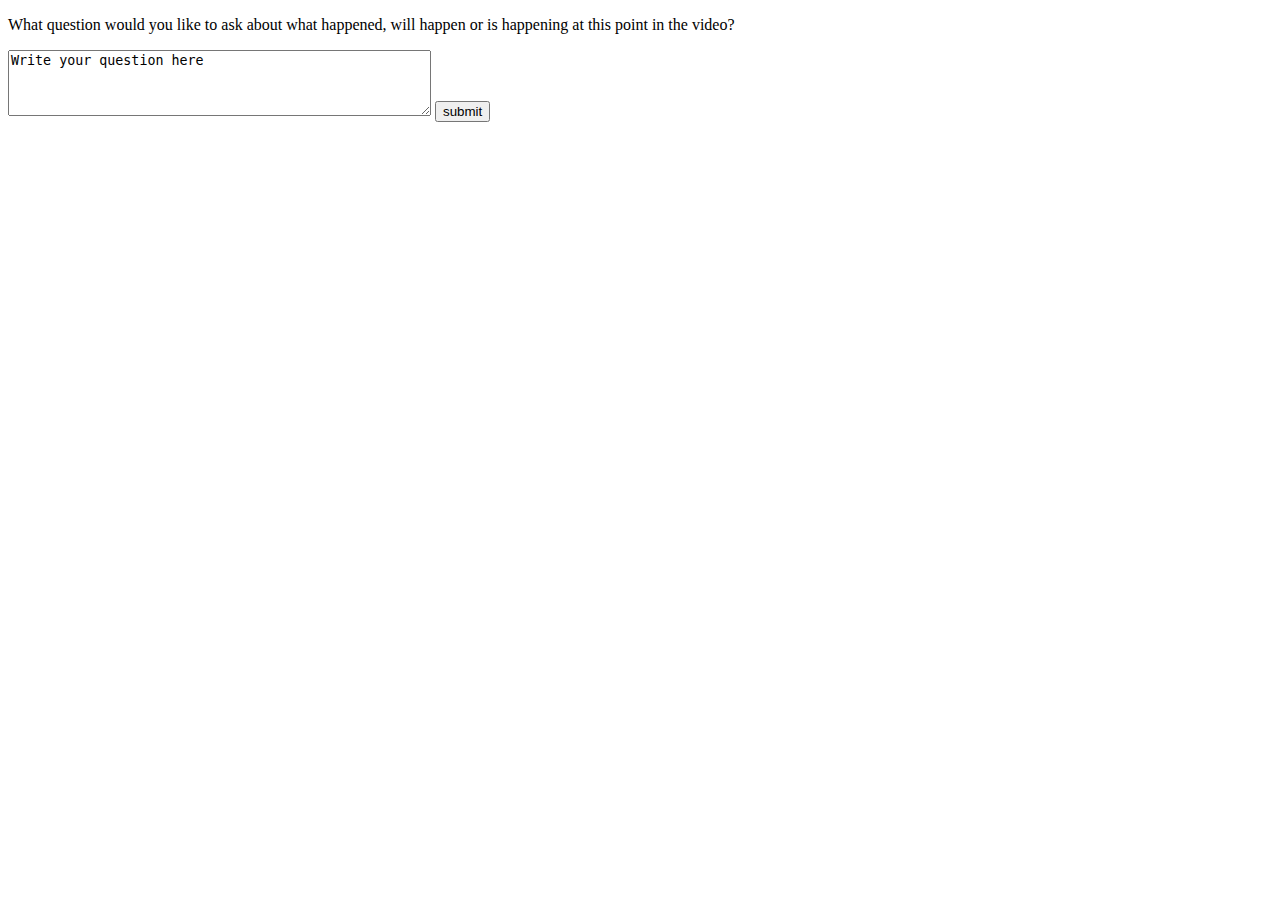
==== CollaborativeVideoApp.html @ dd92e292 "Add files via upload" ====
<!DOCTYPE HTML>
<html>
<head>
    <link rel="stylesheet" href="CollaborativeVideoApp.css"/>

    
    <script src="https://ajax.googleapis.com/ajax/libs/jquery/3.3.1/jquery.min.js">
    </script>   

    <script src="CollaborativeVideoApp.js"></script>
    
</head>


<body>

<div id=Question>
<p>What question would you like to ask about what happened, will happen or is happening at this point in the video?</p>
<textarea rows="4" cols="50" id=UserQuestion>Write your question here</textarea>
<button onclick="getQuestion()" class=submitButton>submit</button>
</div>
    
   
<div id=Answer1>
<p>What is the answer to your question?</p>
<textarea rows="4" cols="50" id=UserAnswer1>Write your answer here</textarea>
    <button onclick="getAnswer()" class=submitButton>submit</button>
</div>
    
<div id=Answer2>
<p>Can you elaborate on your answer?</p>
<textarea rows="4" cols="50" id=UserAnswer2>Write your elaborated answer here</textarea>
    <button onclick="getAnswer2()" class=submitButton>submit</button>
    </div>










</body>


</html>
---- CollaborativeVideoApp.css ----
#Answer1, #Answer2 {
  display: none;
    
}
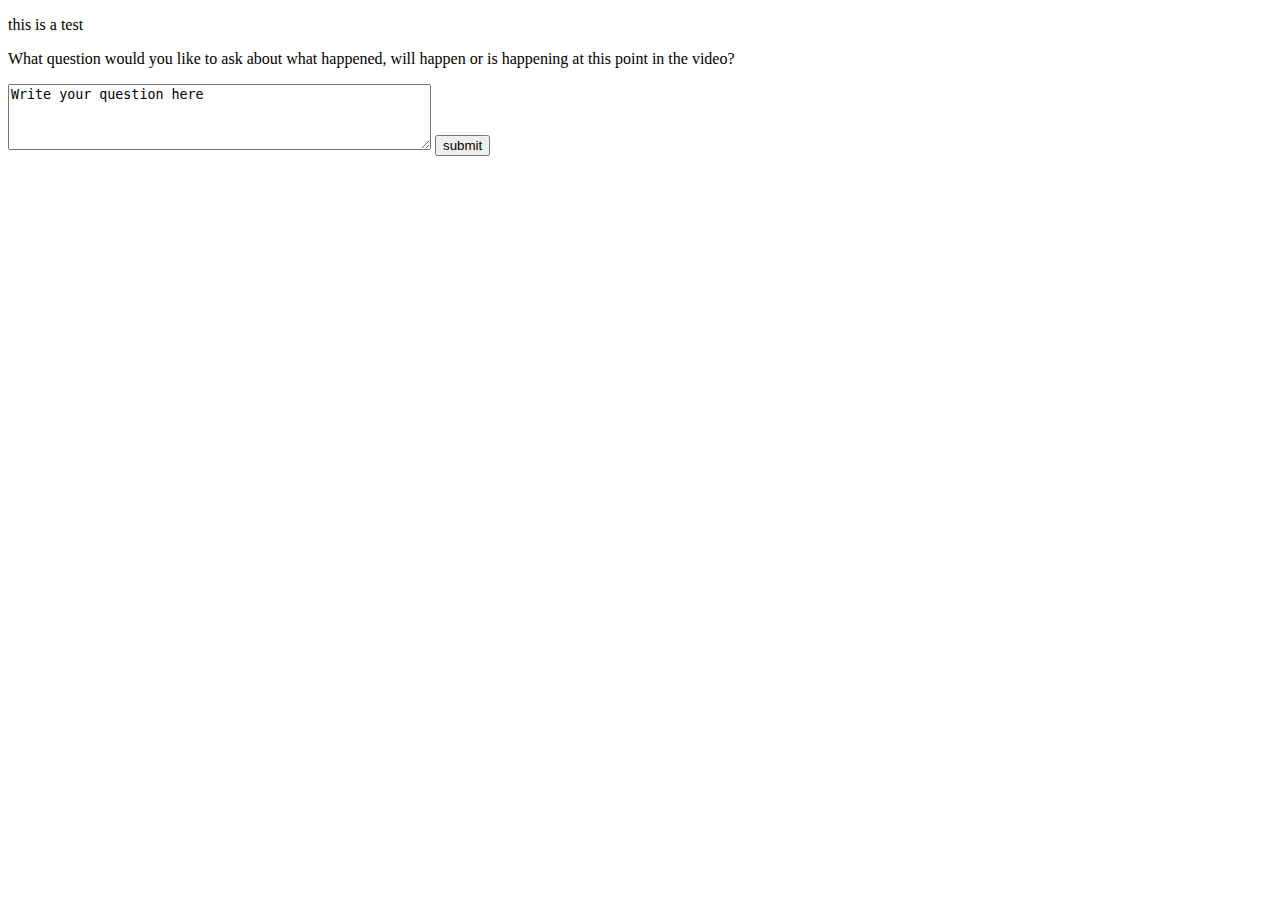
==== commit 92cd7a3f: "This is a test" ====
--- a/CollaborativeVideoApp.html
+++ b/CollaborativeVideoApp.html
@@ -14,6 +14,7 @@
 
 <body>
 
+    <p>this is a test</p>
 <div id=Question>
 <p>What question would you like to ask about what happened, will happen or is happening at this point in the video?</p>
 <textarea rows="4" cols="50" id=UserQuestion>Write your question here</textarea>
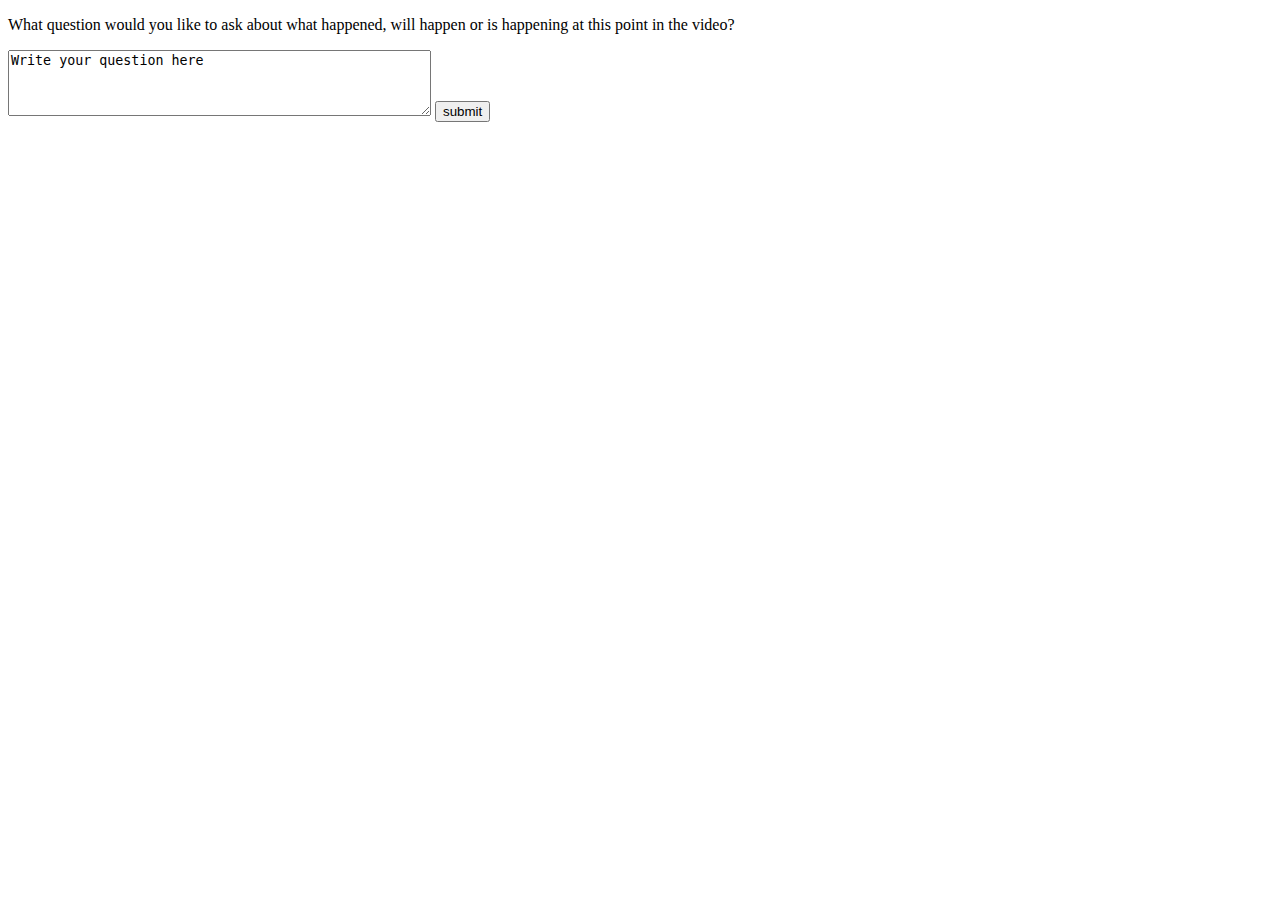
==== commit 83ed4ce9: "Update CollaborativeVideoApp.html" ====
--- a/CollaborativeVideoApp.html
+++ b/CollaborativeVideoApp.html
@@ -14,7 +14,7 @@
 
 <body>
 
-    <p>this is a test</p>
+
 <div id=Question>
 <p>What question would you like to ask about what happened, will happen or is happening at this point in the video?</p>
 <textarea rows="4" cols="50" id=UserQuestion>Write your question here</textarea>
@@ -46,4 +46,4 @@
 </body>
 
 
-</html>+</html>
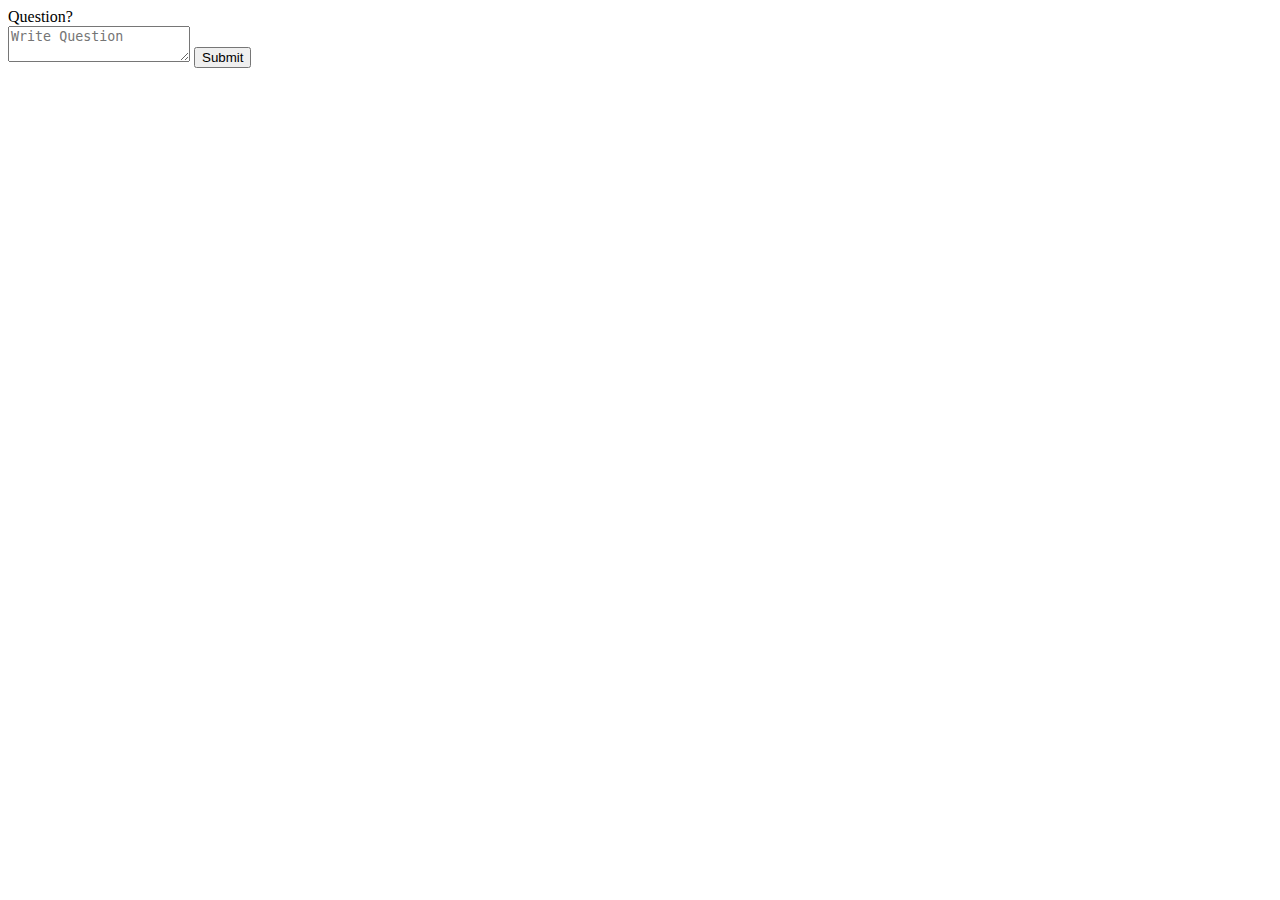
==== commit 6db0486a: "MCP" ====
--- a/CollaborativeVideoApp.html
+++ b/CollaborativeVideoApp.html
@@ -15,35 +15,17 @@
 <body>
 
 
-<div id=Question>
-<p>What question would you like to ask about what happened, will happen or is happening at this point in the video?</p>
-<textarea rows="4" cols="50" id=UserQuestion>Write your question here</textarea>
-<button onclick="getQuestion()" class=submitButton>submit</button>
-</div>
+<div id=prompt>Question?</div>
     
-   
-<div id=Answer1>
-<p>What is the answer to your question?</p>
-<textarea rows="4" cols="50" id=UserAnswer1>Write your answer here</textarea>
-    <button onclick="getAnswer()" class=submitButton>submit</button>
-</div>
+<textarea id=textArea placeholder="Write Question"></textarea>
     
-<div id=Answer2>
-<p>Can you elaborate on your answer?</p>
-<textarea rows="4" cols="50" id=UserAnswer2>Write your elaborated answer here</textarea>
-    <button onclick="getAnswer2()" class=submitButton>submit</button>
-    </div>
+<button onclick=myFunction()>Submit</button>
+
+</body>
+    
+</html>
+    
+    
 
 
 
-
-
-
-
-
-
-
-</body>
-
-
-</html>
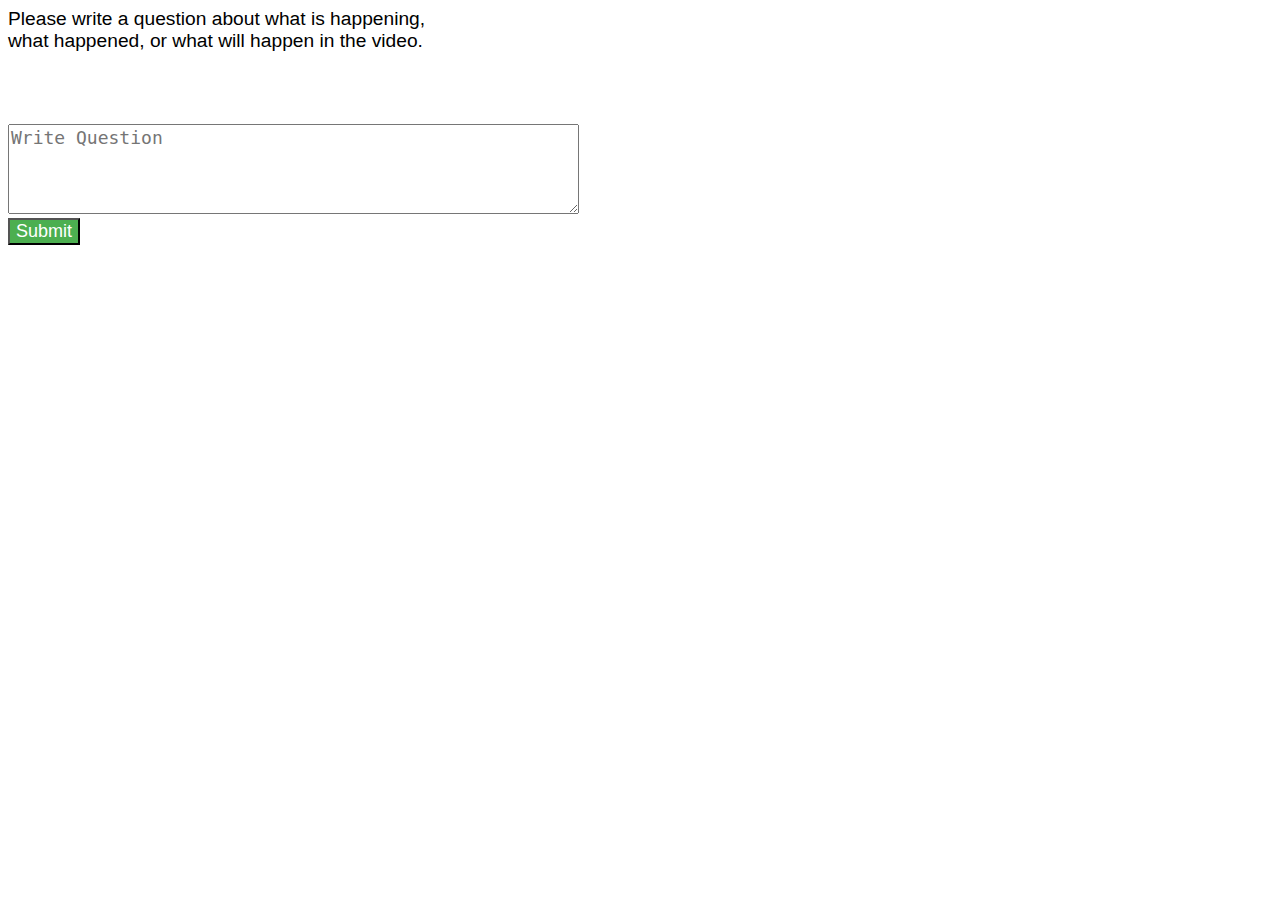
==== commit 1d961014: "updated" ====
--- a/CollaborativeVideoApp.html
+++ b/CollaborativeVideoApp.html
@@ -15,11 +15,14 @@
 <body>
 
 
-<div id=prompt>Question?</div>
+<div id=prompt>Please write a question about what is happening, <br>what happened, or what will happen in the video.</div><br><br><br>
     
-<textarea id=textArea placeholder="Write Question"></textarea>
     
-<button onclick=myFunction()>Submit</button>
+<div id=lastUserInput></div>
+    
+<br><textarea rows=4 cols=50 id=textArea placeholder="Write Question"></textarea>
+    
+<br><button id=nextStep onclick=myFunction()>Submit</button>
 
 </body>
     
@@ -29,3 +32,5 @@
 
 
 
+
+
--- a/CollaborativeVideoApp.css
+++ b/CollaborativeVideoApp.css
@@ -1,5 +1,22 @@
-#Answer1, #Answer2 {
-  display: none;
+#prompt {
+    font-family: Helvetica, sans-serif;
+    font-size: 120%;
+}
+
+#nextStep {
+    background-color: #4CAF50;
+    color: white;
+    font-size: 18px;
+}
+
+#lastUserInput {
+    font-size: 18px;
+    color: #5F9EA0;
     
 }
 
+
+#textArea {
+    font-size: 18px;
+}
+
